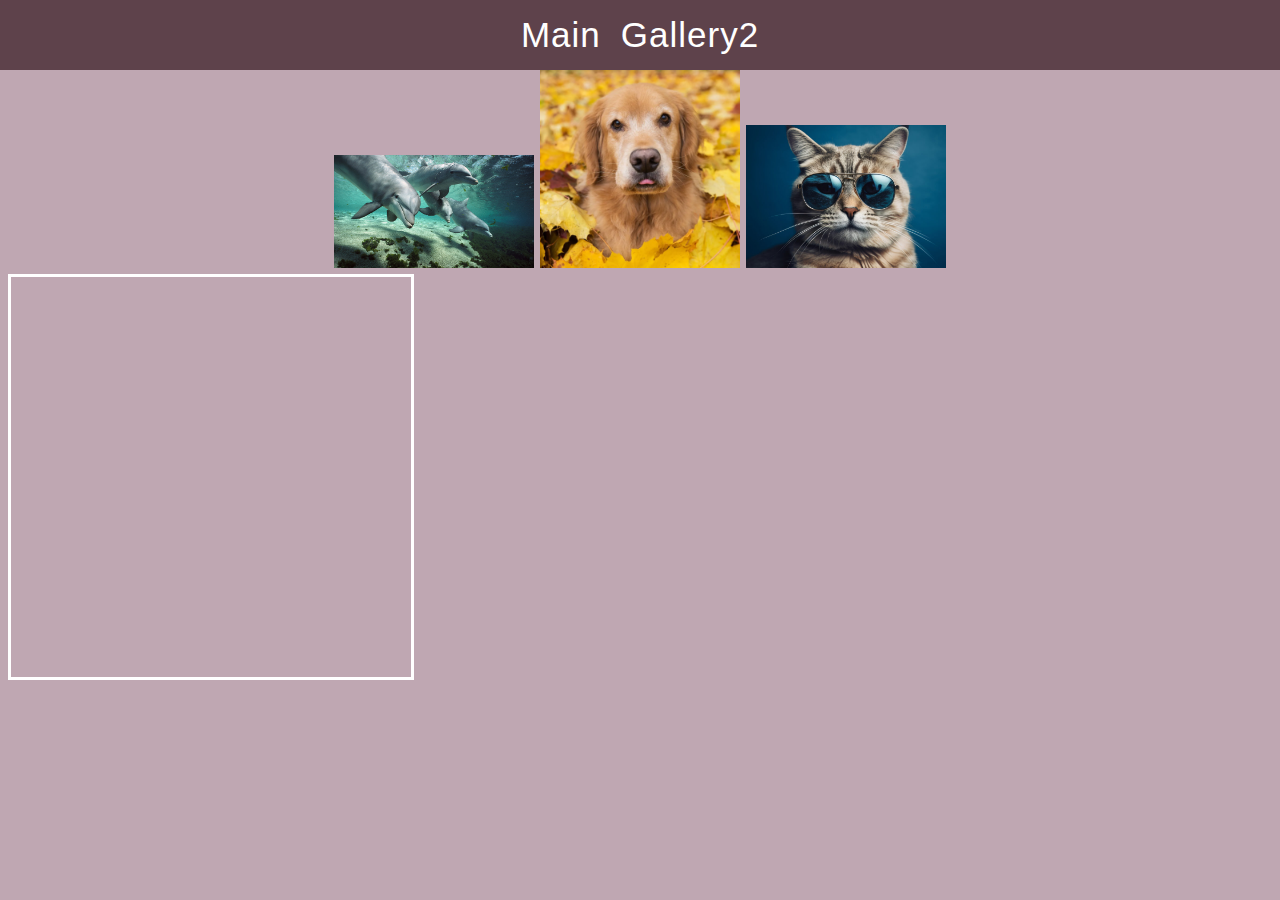
==== gallery2.html @ 6d69baf1 "gallery2" ====
<!DOCTYPE html>
<html lang="en">
  <head>
    <meta charset="UTF-8" />
    <meta name="viewport" content="width=device-width, initial-scale=1.0" />
    <link rel="stylesheet" href="style.css" />
    <script src="script.js"></script>
    <title>Gallery 2</title>
  </head>
  <body>
    <nav>
      <a href="index.html">Main</a>
      <a href="gallery2.html">Gallery2</a>
    </nav>

    <img src="delfin.png" width="200" />
    <img src="kutya.webp" width="200" />
    <img src="macska.jpg" width="200" />

    <div id="container"></div>

    <div id="BigImageDiv">
      <img src="" alt="" id="targetImage" />
    </div>
  </body>
</html>
---- style.css ----
:root {
  --menu-display: flex;
}

body {
  background-color: #bba1adef;
  color: rgb(238, 238, 238);
  font-size: 23px;
  width: auto;
}

p {
  font-size: 23px;
  text-align: left;
}
html {
  text-align: center;
  margin: 0;
  padding-top: 60px;
}

#gombok {
  background-color: #642e3f;
  border: none;
  color: white;
  padding: 15px 30px;
  text-align: center;
  text-decoration: none;
  display: inline-block;
  font-size: 35px;
}

nav {
  background-color: #5e424b;
  padding: 5px 0px;
  text-align: center;
  position: fixed;
  top: 0%;
  width: 100%;
  height: 60px;
  display: var(--menu-display);
  align-items: center;
  justify-content: center;
  left: 0;
  transition: bottom 0.5s ease;
}

nav a {
  color: white;
  text-decoration: none;
  font-size: 35px;
  font-family: "Gill Sans", "Gill Sans MT", Calibri, "Trebuchet MS", sans-serif;
  letter-spacing: 1px;
  padding: 2px 10px;
}

nav a:hover {
  background-color: #d1c3d4;
}

#menuCheckBox {
  display: none;
}
#menuLabel {
  cursor: pointer;
  display: none;
}

@media screen and (max-width: 600px) {
  :root {
    --bottom-menu-bottom-position: -50px;
  }

  nav a {
    font-size: 22px;
  }
  nav {
    flex-direction: column;
    height: auto;
    bottom: 50px;
    top: auto;
    bottom: var(--bottom-menu-bottom-position);
    padding: 0;
  }
  html {
    padding-top: 0px;
    padding-bottom: 50px;
  }
  #menuLabel {
    position: fixed;
    bottom: 0%;
    height: 50px;
    background-color: #8d7471;
    align-items: center;
    justify-content: center;
    display: flex;
    color: aliceblue;
    width: 100%;
    font-size: larger;
    left: 0;
  }
}

body:has(#menuCheckBox:checked) {
  --bottom-menu-bottom-position: 50px;
}

#BigImageDiv {
  height: 400px;
  width: 400px;
  border: 3px solid white;
}

#targetImage {
  width: 100%;
}
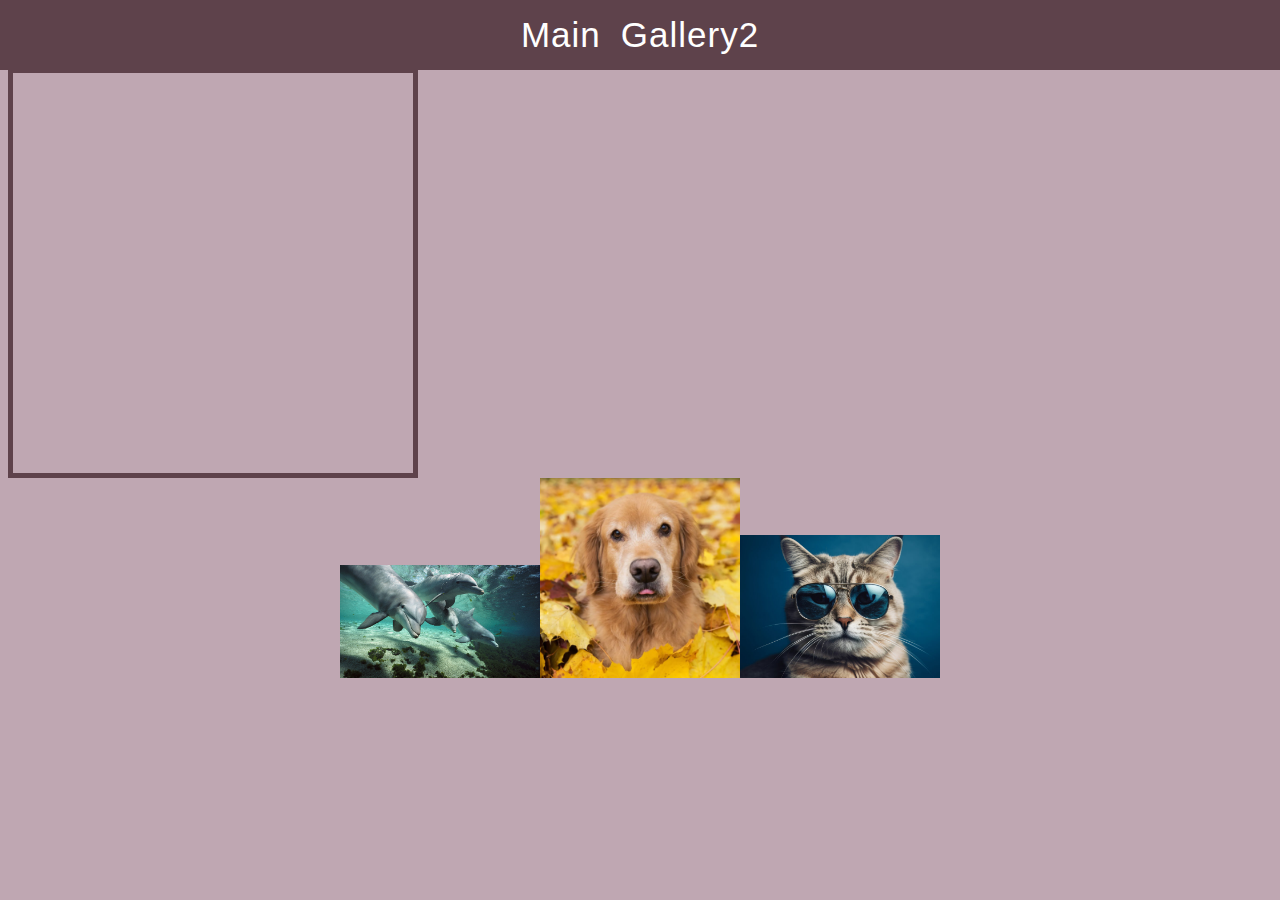
==== commit b381f48a: "sikerult" ====
--- a/gallery2.html
+++ b/gallery2.html
@@ -1,10 +1,10 @@
 <!DOCTYPE html>
-<html lang="en">
+<html lang="hu">
   <head>
     <meta charset="UTF-8" />
     <meta name="viewport" content="width=device-width, initial-scale=1.0" />
     <link rel="stylesheet" href="style.css" />
-    <script src="script.js"></script>
+    <script src="script.js" defer></script>
     <title>Gallery 2</title>
   </head>
   <body>
@@ -13,14 +13,10 @@
       <a href="gallery2.html">Gallery2</a>
     </nav>
 
-    <img src="delfin.png" width="200" />
-    <img src="kutya.webp" width="200" />
-    <img src="macska.jpg" width="200" />
-
-    <div id="container"></div>
-
     <div id="BigImageDiv">
       <img src="" alt="" id="targetImage" />
     </div>
+
+    <div id="container"></div>
   </body>
 </html>
--- a/style.css
+++ b/style.css
@@ -108,7 +108,7 @@
 #BigImageDiv {
   height: 400px;
   width: 400px;
-  border: 3px solid white;
+  border: 5px solid #5e424b;
 }
 
 #targetImage {
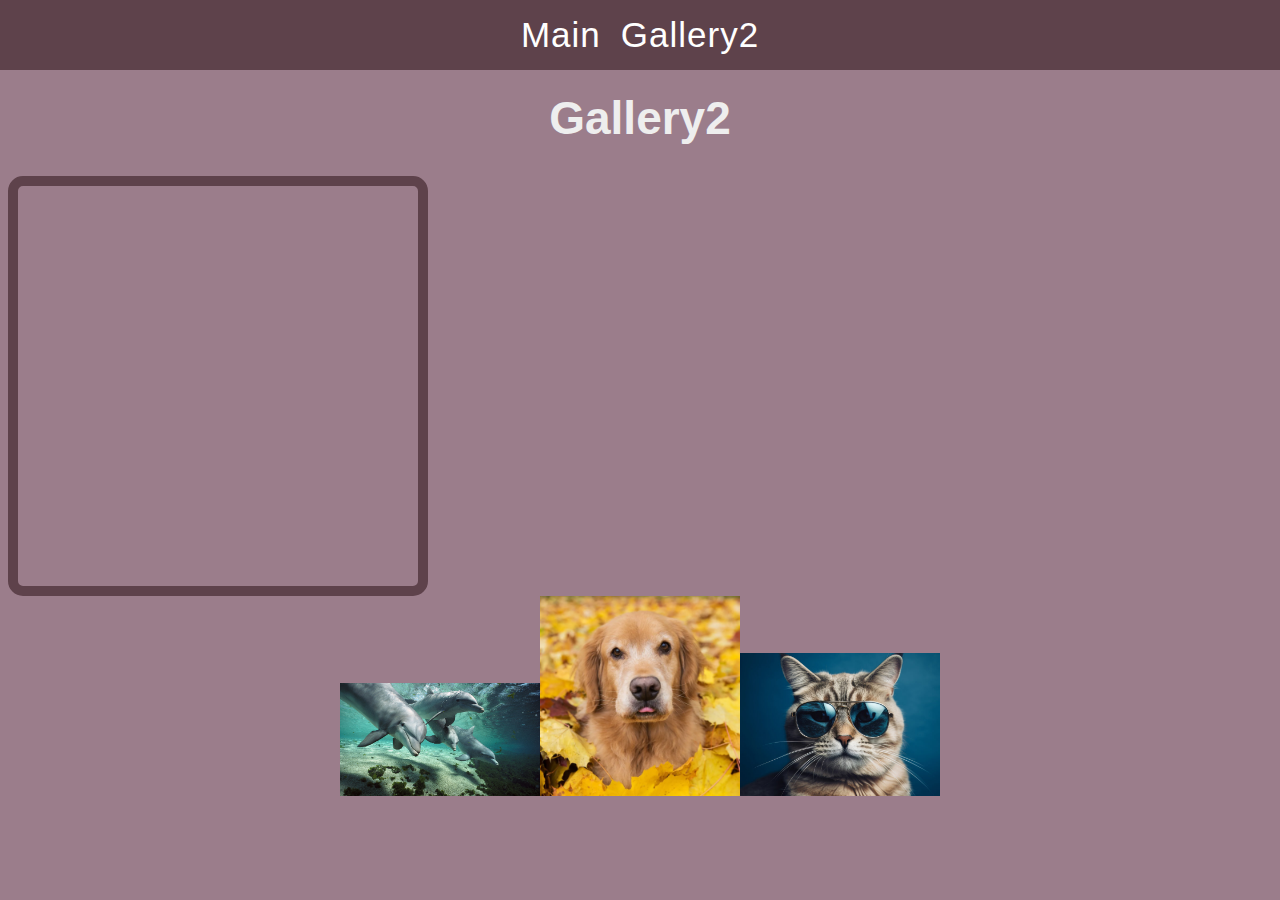
==== commit 316ea51a: "kesz" ====
--- a/gallery2.html
+++ b/gallery2.html
@@ -8,6 +8,7 @@
     <title>Gallery 2</title>
   </head>
   <body>
+    <h1>Gallery2</h1>
     <nav>
       <a href="index.html">Main</a>
       <a href="gallery2.html">Gallery2</a>
--- a/style.css
+++ b/style.css
@@ -3,7 +3,7 @@
 }
 
 body {
-  background-color: #bba1adef;
+  background-color: #947483ef;
   color: rgb(238, 238, 238);
   font-size: 23px;
   width: auto;
@@ -12,22 +12,13 @@
 p {
   font-size: 23px;
   text-align: left;
+  font-family: "Gill Sans", "Gill Sans MT", Calibri, "Trebuchet MS", sans-serif;
 }
 html {
   text-align: center;
   margin: 0;
   padding-top: 60px;
-}
-
-#gombok {
-  background-color: #642e3f;
-  border: none;
-  color: white;
-  padding: 15px 30px;
-  text-align: center;
-  text-decoration: none;
-  display: inline-block;
-  font-size: 35px;
+  font-family: "Gill Sans", "Gill Sans MT", Calibri, "Trebuchet MS", sans-serif;
 }
 
 nav {
@@ -108,9 +99,16 @@
 #BigImageDiv {
   height: 400px;
   width: 400px;
-  border: 5px solid #5e424b;
+  border: 10px solid #5e424b;
+  border-radius: 15px;
+  box-shadow: 15px 15px 15px solid black;
 }
 
 #targetImage {
   width: 100%;
+  border-radius: 5px;
 }
+
+h4 {
+  text-align: left;
+}
